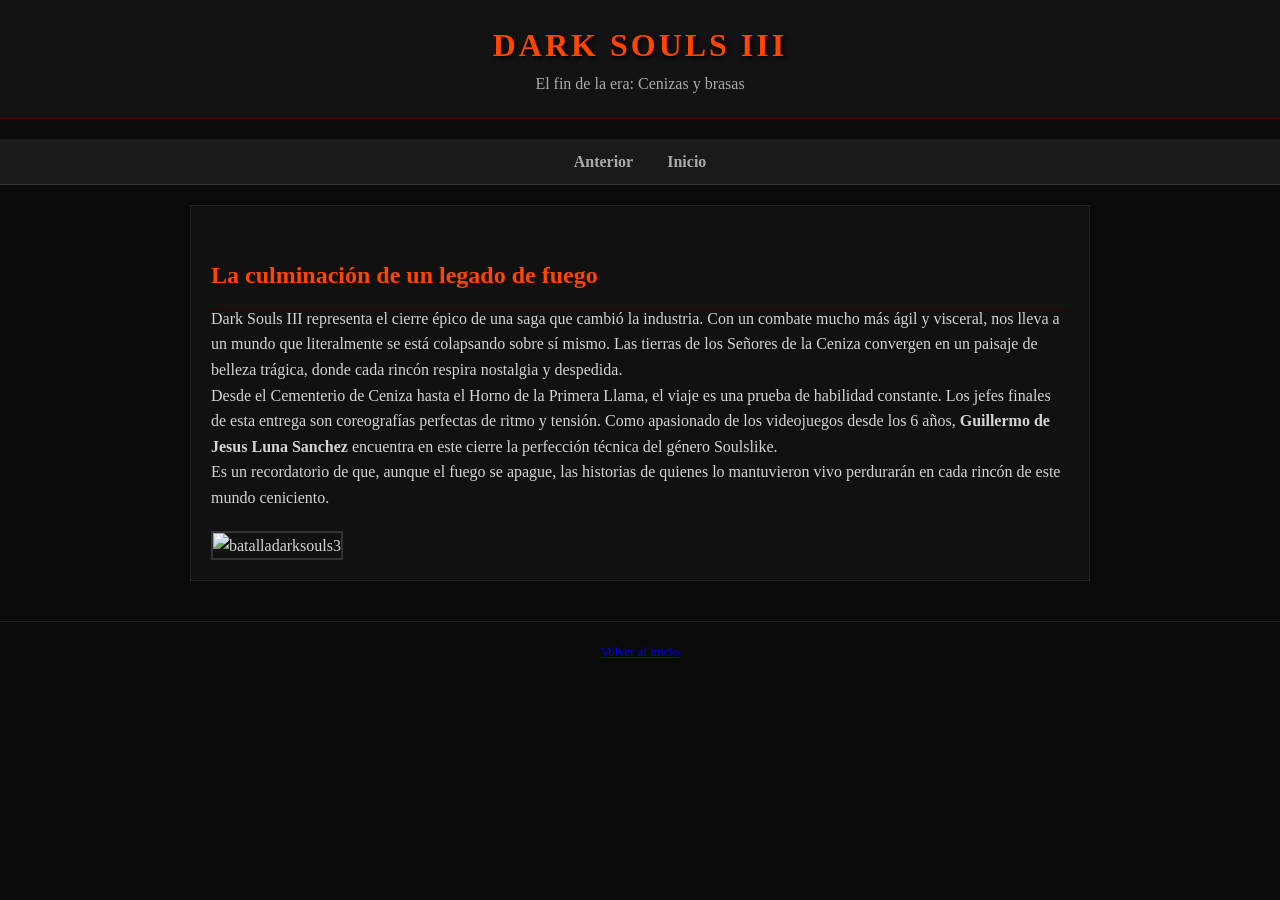
==== post3.html @ 8d5e717a "Add files via upload" ====
<!DOCTYPE html>
<html lang="es">
<head>
    <meta charset="UTF-8">
    <title>Dark Souls III - Soulslike Chronicles</title>
    <link rel="stylesheet" href="style.css">
</head>
<body>

<header>
    <h1>Dark Souls III</h1>
    <p style="text-align:center; color:#aaa;">El fin de la era: Cenizas y brasas</p>
</header>

<nav>
    <a href="post2.html">Anterior</a>
    <a href="index.html">Inicio</a>
</nav>

<main>
    <h2>La culminación de un legado de fuego</h2>

    <p>
        Dark Souls III representa el cierre épico de una saga que cambió la industria. Con un combate mucho más ágil y 
        visceral, nos lleva a un mundo que literalmente se está colapsando sobre sí mismo. Las tierras de los Señores de 
        la Ceniza convergen en un paisaje de belleza trágica, donde cada rincón respira nostalgia y despedida.
    </p>

    <p>
        Desde el Cementerio de Ceniza hasta el Horno de la Primera Llama, el viaje es una prueba de habilidad constante. 
        Los jefes finales de esta entrega son coreografías perfectas de ritmo y tensión. Como apasionado de los videojuegos 
        desde los 6 años, <strong>Guillermo de Jesus Luna Sanchez</strong> encuentra en este cierre la perfección técnica 
        del género Soulslike.
    </p>

    <p>
        Es un recordatorio de que, aunque el fuego se apague, las historias de quienes lo mantuvieron vivo perdurarán 
        en cada rincón de este mundo ceniciento.
    </p>

     
    <img src="darksouls3" alt="batalladarksouls3">

</main>

<footer>
    <p><a href="index.html">Volver al inicio</a></p>
</footer>

</body>
</html>
---- style.css ----
/* Estilos Generales Soulslike */
* {
    margin: 0;
    padding: 0;
    box-sizing: border-box;
    font-family: 'Garamond', 'Georgia', serif;
}

body {
    background-color: #0a0a0a;
    color: #d4d4d4;
    line-height: 1.6;
}

/* Fondo específico para el Login */
.login-bg {
    background: linear-gradient(rgba(0, 0, 0, 0.8), rgba(0, 0, 0, 0.8)), 
                url('https://cdn.abacus.ai/images/1bb49512-79a3-4445-b142-bd8be77e65fb.png');
    background-size: cover;
    background-position: center;
    height: 100vh;
    display: flex;
    flex-direction: column;
    justify-content: center;
    align-items: center;
}

header {
    text-align: center;
    padding: 20px;
    background: rgba(20, 20, 20, 0.9);
    border-bottom: 2px solid #4a0000;
    width: 100%;
    margin-bottom: 20px;
}

h1 {
    color: #ff4500;
    text-transform: uppercase;
    letter-spacing: 3px;
    text-shadow: 2px 2px 4px #000;
}

nav {
    background: #1a1a1a;
    padding: 10px;
    text-align: center;
    border-bottom: 1px solid #333;
}

nav a {
    color: #aaa;
    text-decoration: none;
    margin: 0 15px;
    font-weight: bold;
    transition: 0.3s;
}

nav a:hover {
    color: #ff4500;
    text-shadow: 0 0 5px #ff4500;
}

/* Contenedor del Login */
.login {
    background: rgba(15, 15, 15, 0.95);
    padding: 40px;
    border-radius: 8px;
    border: 1px solid #4a0000;
    box-shadow: 0 0 20px rgba(139, 0, 0, 0.3);
    width: 350px;
}

form label {
    display: block;
    margin-bottom: 8px;
    color: #888;
    font-size: 0.9em;
    text-transform: uppercase;
}

form input {
    width: 100%;
    padding: 12px;
    margin-bottom: 20px;
    background: #222;
    border: 1px solid #444;
    color: #fff;
    border-radius: 4px;
}

form input:focus {
    border-color: #ff4500;
    outline: none;
}

button {
    width: 100%;
    padding: 12px;
    background: #4a0000;
    color: white;
    border: none;
    border-radius: 4px;
    cursor: pointer;
    font-weight: bold;
    text-transform: uppercase;
    transition: 0.3s;
}

button:hover {
    background: #8b0000;
    box-shadow: 0 0 10px #ff4500;
}

/* Estilos para el Main del Index */
main {
    max-width: 900px;
    margin: 20px auto;
    padding: 20px;
    background: #111;
    border: 1px solid #222;
}

main h2 {
    color: #ff4500;
    border-bottom: 1px solid #4a0000;
    padding-bottom: 10px;
    margin-top: 30px;
}

main img {
    width: 100%;
    height: auto;
    border: 2px solid #333;
    margin-top: 20px;
    filter: grayscale(30%);
}

footer {
    text-align: center;
    padding: 20px;
    font-size: 0.8em;
    color: #555;
    border-top: 1px solid #222;
    margin-top: 40px;
}
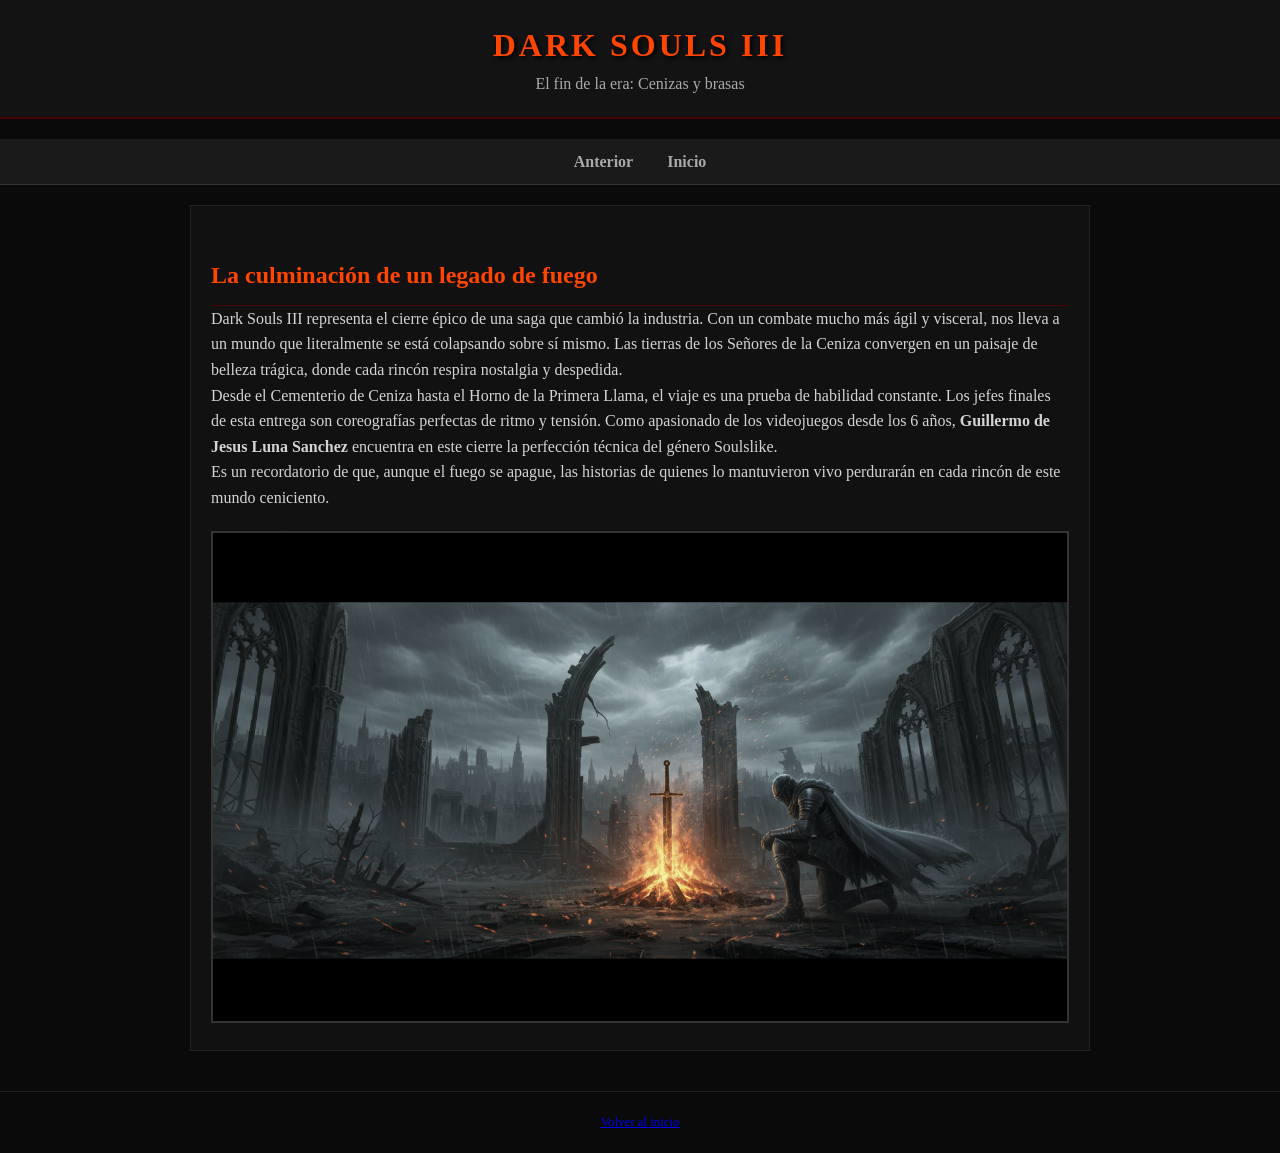
==== commit d6b7bd73: "Add files via upload" ====
--- a/post3.html
+++ b/post3.html
@@ -39,7 +39,7 @@
     </p>
 
      
-    <img src="darksouls3" alt="batalladarksouls3">
+    <img src="darksouls3.png" alt="batalladarksouls3.png">
 
 </main>
 
